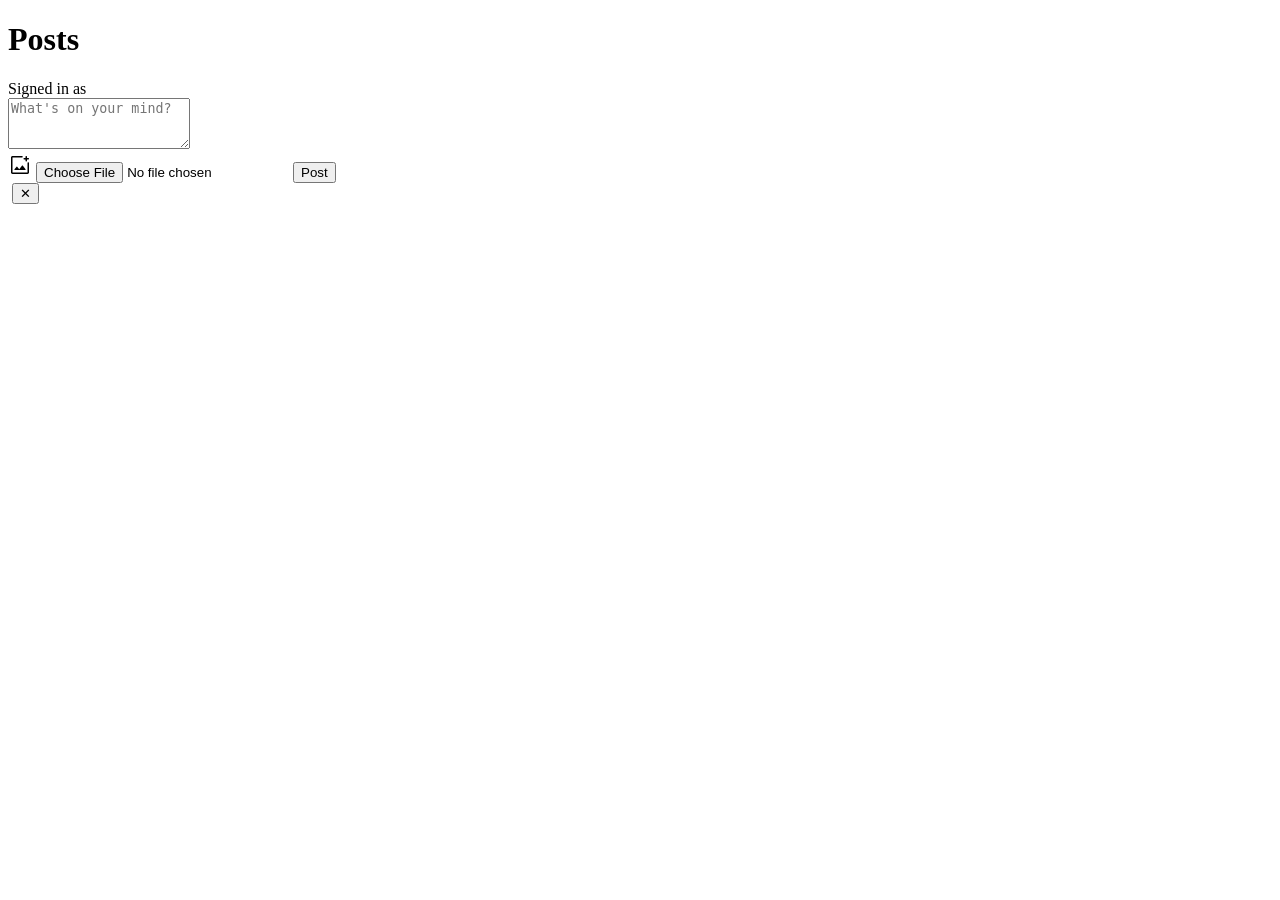
==== src/main/resources/templates/posts/index.html @ 3e7ca699 "fix: close main tag" ====
<!DOCTYPE html>
<html xmlns:th="http://www.thymeleaf.org"
      th:replace="~{layouts/main_layout :: layout(~{::title}, ~{::main})}"
      xmlns:sec="https://www.thymeleaf.org/thymeleaf-extras-springsecurity5">
<head lang="en">
    <meta charset="UTF-8"/>
    <title>Sapphire</title>
    <link rel="stylesheet" href="/main.css"/>
</head>
<body>
<main>
   <h1>Posts</h1>

    <div sec:authorize="isAuthenticated()" id="greeting">
        Signed in as <span sec:authentication="principal.attributes['email']"></span>
    </div>

    <form th:action="@{/}" th:object="${post}" method="post"
          enctype="multipart/form-data" class="post-container post-form">

        <textarea th:field="*{content}" placeholder="What's on your mind?" rows="3"
        oninput='this.style.height = "";this.style.height = this.scrollHeight + 3 + "px"'></textarea>
            <div class="form-footer">
                <label for="img-upload" id="file-label">
                    <svg xmlns="http://www.w3.org/2000/svg" fill="none" viewBox="0 0 24 24" id="Add-Photo-Alternate--Streamline-Rounded-Material" height="24" width="24">
                        <desc>
                            Add Photo Alternate Streamline Icon: https://streamlinehq.com
                        </desc>
                        <path fill="#000000" d="M4.5 21c-0.4125 0 -0.765585 -0.1469 -1.05925 -0.44075C3.146915 20.2656 3 19.9125 3 19.5V4.5c0 -0.4125 0.146915 -0.765665 0.44075 -1.0595C3.734415 3.146835 4.0875 3 4.5 3h9.475c0.2125 0 0.39065 0.072335 0.5345 0.217 0.14365 0.1445 0.2155 0.323665 0.2155 0.5375 0 0.213665 -0.07185 0.391335 -0.2155 0.533 -0.14385 0.141665 -0.322 0.2125 -0.5345 0.2125H4.5v15h15V10.05c0 -0.2125 0.07235 -0.39065 0.217 -0.5345 0.1445 -0.14365 0.32365 -0.2155 0.5375 -0.2155 0.21365 0 0.39135 0.07185 0.533 0.2155 0.14165 0.14385 0.2125 0.322 0.2125 0.5345V19.5c0 0.4125 -0.14685 0.7656 -0.4405 1.05925C20.26565 20.8531 19.9125 21 19.5 21H4.5Zm13 -14.475h-1.275c-0.2125 0 -0.3906 -0.07235 -0.53425 -0.217 -0.14385 -0.1445 -0.21575 -0.32365 -0.21575 -0.5375 0 -0.21365 0.0719 -0.39135 0.21575 -0.533 0.14365 -0.14165 0.32175 -0.2125 0.53425 -0.2125H17.5V3.75c0 -0.2125 0.07235 -0.390665 0.217 -0.5345 0.1445 -0.143665 0.32365 -0.2155 0.5375 -0.2155 0.21365 0 0.39135 0.071835 0.533 0.2155 0.14165 0.143835 0.2125 0.322 0.2125 0.5345v1.275h1.275c0.2125 0 0.39065 0.07235 0.5345 0.217 0.14365 0.1445 0.2155 0.32365 0.2155 0.5375 0 0.21365 -0.07185 0.39135 -0.2155 0.533 -0.14385 0.14165 -0.322 0.2125 -0.5345 0.2125H19v1.275c0 0.2125 -0.07235 0.3906 -0.217 0.53425 -0.1445 0.14385 -0.32365 0.21575 -0.5375 0.21575 -0.21365 0 -0.39135 -0.0719 -0.533 -0.21575C17.57085 8.1906 17.5 8.0125 17.5 7.8v-1.275Zm-6.275 9.8 -2.05 -2.7c-0.08335 -0.1 -0.18335 -0.15 -0.3 -0.15 -0.11665 0 -0.21665 0.05 -0.3 0.15l-2.1 2.725c-0.1 0.13335 -0.1125 0.26665 -0.0375 0.4 0.075 0.13335 0.1875 0.2 0.3375 0.2H17.25c0.14165 0 0.2479 -0.06665 0.31875 -0.2 0.07085 -0.13335 0.0646 -0.26665 -0.01875 -0.4l-2.85 -3.8c-0.08335 -0.1 -0.18335 -0.15 -0.3 -0.15 -0.11665 0 -0.21665 0.05 -0.3 0.15l-2.875 3.775Z" stroke-width="0.5"></path>
                    </svg>
                </label>
                <input type="file" name="image" accept="image/*" id="img-upload"/>

                <button type="submit" class="button">Post</button>
        </div>

        <div id="img-preview-container">
            <img id="img-preview"/>
            <button type="button" id="remove-img" class="remove-img-btn">✕</button>
        </div>
    </form>
    <script src="/scripts/image-preview.js"></script>

    <div class="post-wrapper" th:each="post : ${posts}">
        <div th:replace="fragments/post :: post"></div>
    </div>
</main>
</body>
</html>
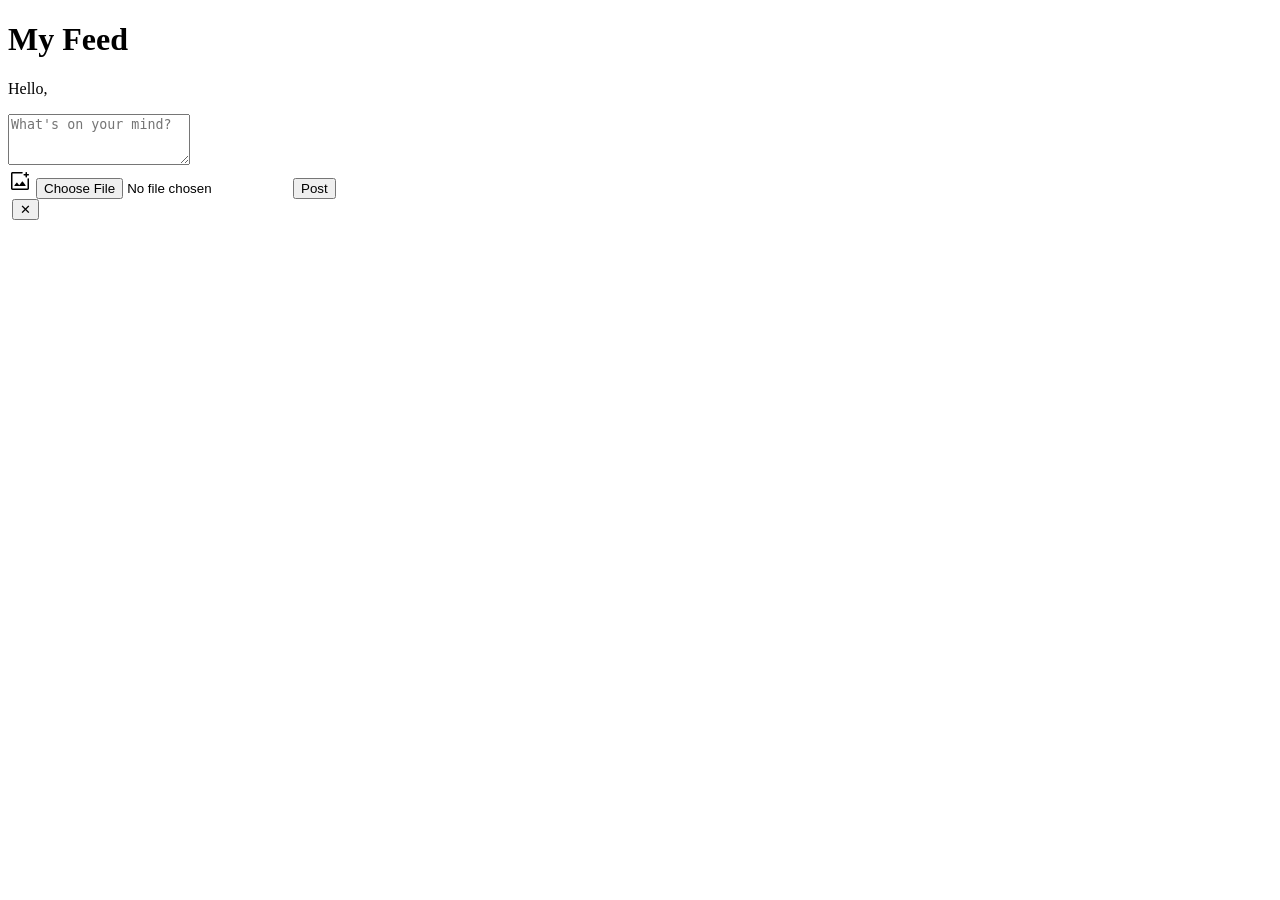
==== commit 885ae29d: "More misc changes to the home page" ====
--- a/src/main/resources/templates/posts/index.html
+++ b/src/main/resources/templates/posts/index.html
@@ -9,11 +9,13 @@
 </head>
 <body>
 <main>
-   <h1>Posts</h1>
+   <h1>My Feed</h1>
 
     <div sec:authorize="isAuthenticated()" id="greeting">
-        Signed in as <span sec:authentication="principal.attributes['email']"></span>
+        <!--Signed in as <span sec:authentication="principal.attributes['email']"></span>-->
+        <p>Hello, <span th:text="${user.getFirstName() + ' ' + user.getLastName()}"></span></p>
     </div>
+
 
     <form th:action="@{/}" th:object="${post}" method="post"
           enctype="multipart/form-data" class="post-container post-form">
@@ -44,6 +46,5 @@
     <div class="post-wrapper" th:each="post : ${posts}">
         <div th:replace="fragments/post :: post"></div>
     </div>
-</main>
 </body>
 </html>
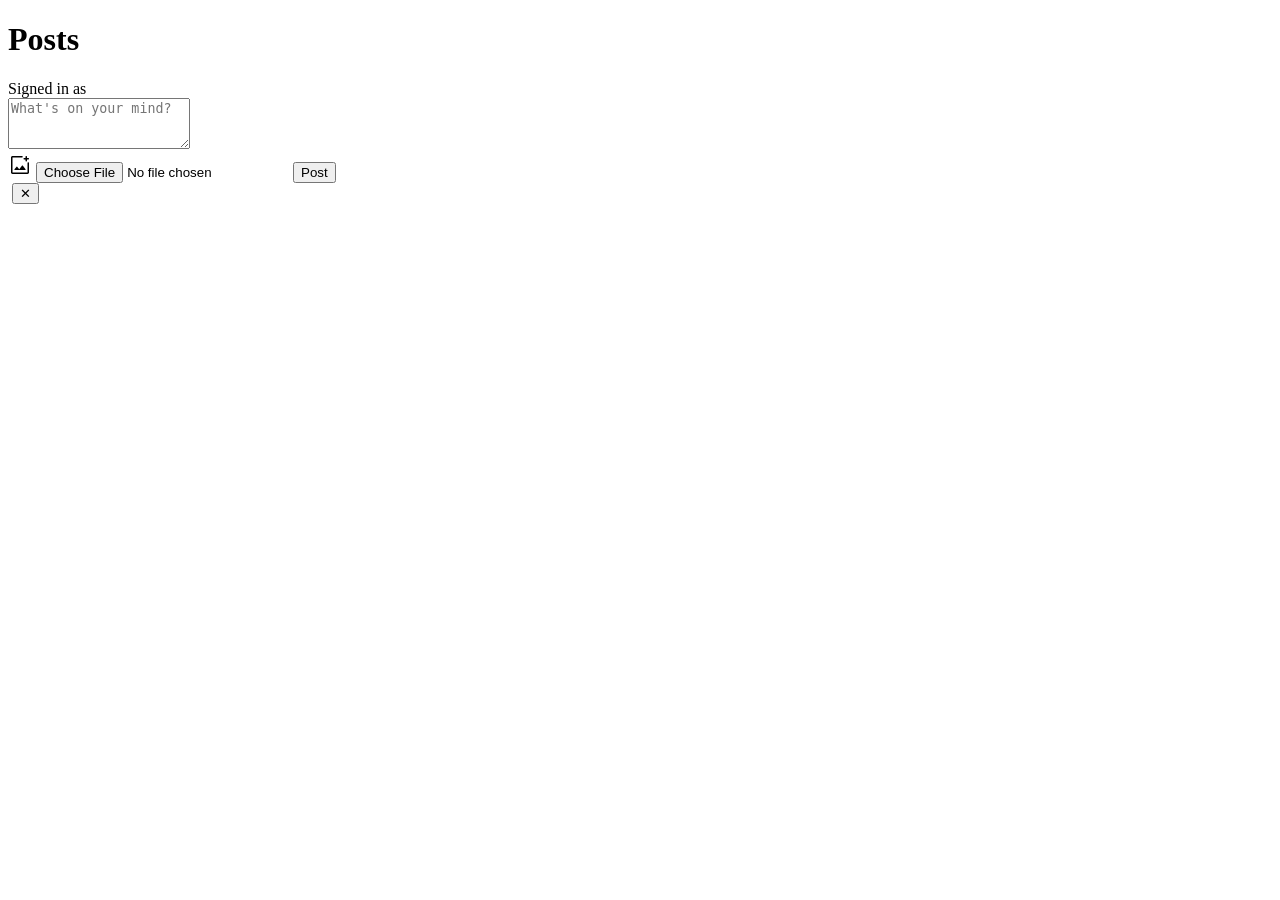
==== commit b0d2ada7: "Merge pull request #34 from staseen5/likes_ui Users can actually like now" ====
--- a/src/main/resources/templates/posts/index.html
+++ b/src/main/resources/templates/posts/index.html
@@ -9,13 +9,11 @@
 </head>
 <body>
 <main>
-   <h1>My Feed</h1>
+   <h1>Posts</h1>
 
     <div sec:authorize="isAuthenticated()" id="greeting">
-        <!--Signed in as <span sec:authentication="principal.attributes['email']"></span>-->
-        <p>Hello, <span th:text="${user.getFirstName() + ' ' + user.getLastName()}"></span></p>
+        Signed in as <span sec:authentication="principal.attributes['email']"></span>
     </div>
-
 
     <form th:action="@{/}" th:object="${post}" method="post"
           enctype="multipart/form-data" class="post-container post-form">
@@ -46,5 +44,22 @@
     <div class="post-wrapper" th:each="post : ${posts}">
         <div th:replace="fragments/post :: post"></div>
     </div>
+
+    <script>
+        document.addEventListener('click', function(e) {
+            const btn = e.target.closest('.like-btn');
+            if (!btn) return;
+
+            const postId = btn.getAttribute('data-post-id');
+
+            fetch('/posts/' + postId + '/like', { method: 'POST', headers: { 'X-CSRF-TOKEN': document.cookie.match(/XSRF-TOKEN=([^;]+)/)?.[1] || '' } })
+                .then(res => res.json())
+                .then(data => {
+                    btn.textContent = data.liked ? '❤️' : '🤍';
+                    btn.closest('.post-likes-container').querySelector('.like-count').textContent = data.likes + ' likes';
+                });
+        });
+    </script>
+</main>
 </body>
 </html>
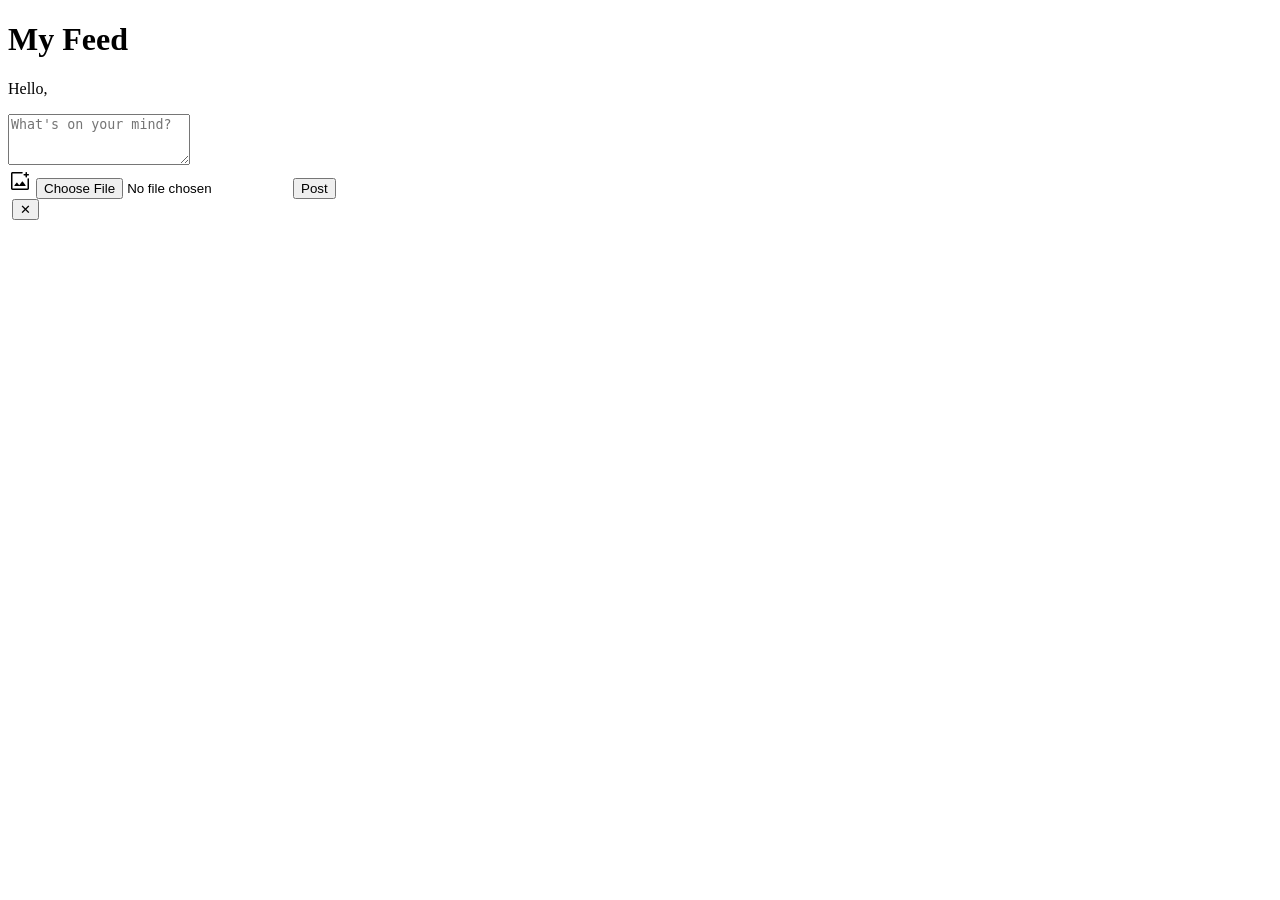
==== commit 29769f2c: "Merge pull request #35 from staseen5/css More misc changes to home page" ====
--- a/src/main/resources/templates/posts/index.html
+++ b/src/main/resources/templates/posts/index.html
@@ -9,11 +9,13 @@
 </head>
 <body>
 <main>
-   <h1>Posts</h1>
+   <h1>My Feed</h1>
 
     <div sec:authorize="isAuthenticated()" id="greeting">
-        Signed in as <span sec:authentication="principal.attributes['email']"></span>
+        <!--Signed in as <span sec:authentication="principal.attributes['email']"></span>-->
+        <p>Hello, <span th:text="${user.getFirstName() + ' ' + user.getLastName()}"></span></p>
     </div>
+
 
     <form th:action="@{/}" th:object="${post}" method="post"
           enctype="multipart/form-data" class="post-container post-form">
